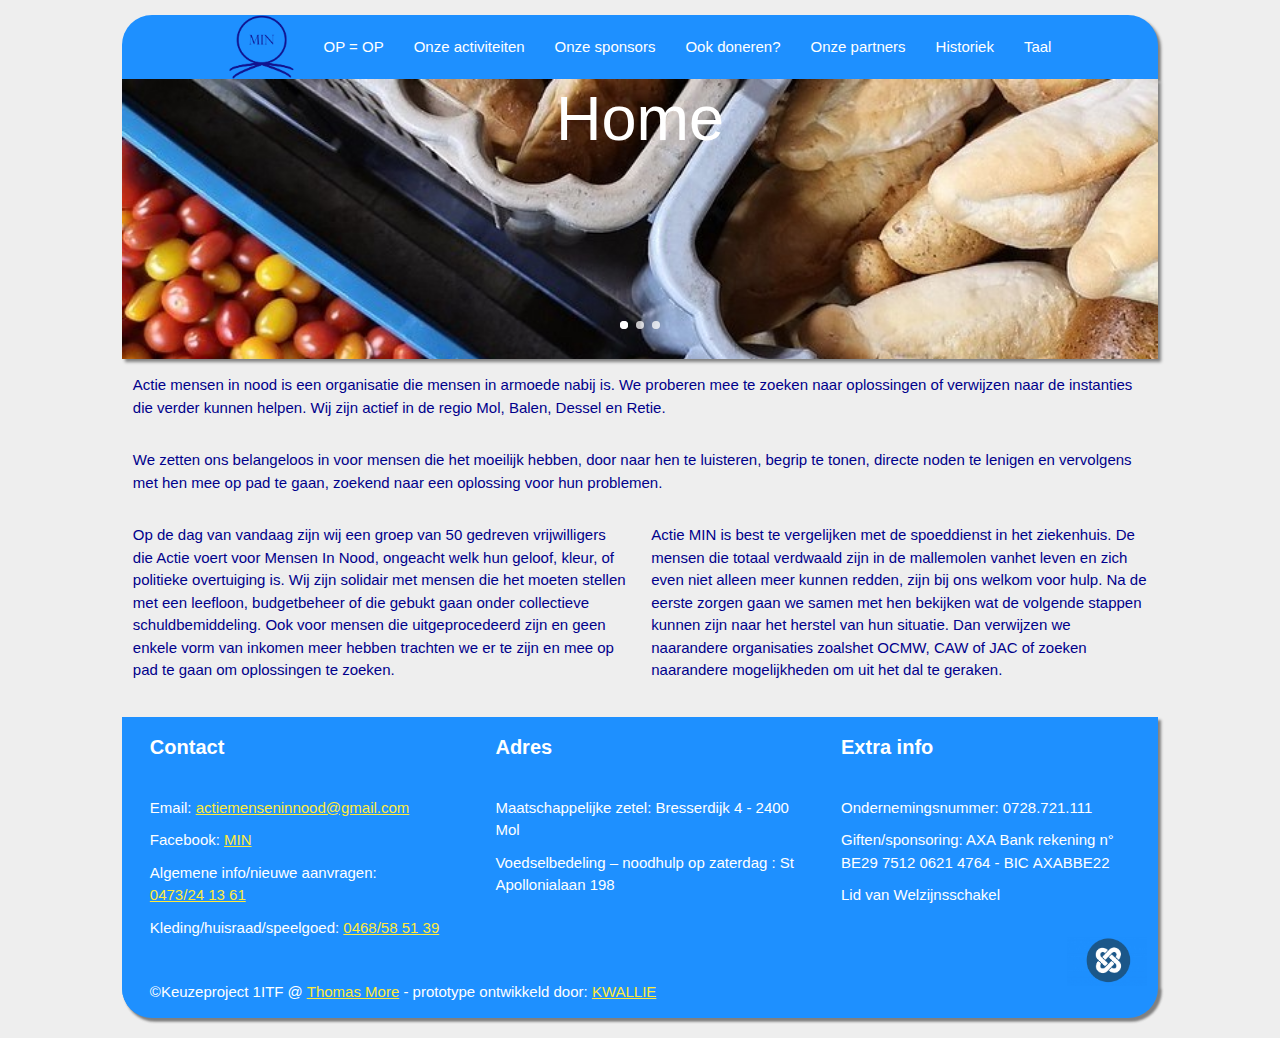
==== min/index.html @ efc30c5e "geen vertaling maar wel alles terug ccorrect gezet" ====
<!DOCTYPE html>
<html lang="nl">

<head>
    <meta charset="UTF-8">
    <meta name="viewport" content="width=device-width, initial-scale=1.0" />
    <meta name="description" content="Actie Min. Mensen in nood">
    <meta name="author" content="KWALLIE">
    <title>Home | MIN mol</title>
    <link href="https://fonts.googleapis.com/icon?family=Material+Icons" rel="stylesheet">
    <link type="text/css" rel="stylesheet" href="css/materialize.min.css" media="screen" />
    <link href="css/min.css" type="text/css" rel="stylesheet" media="screen" />
    <link rel="shortcut icon" type="image/x-icon" href="images/favicon.ico">
</head>

<body>
    <div class="container">
        <header>

            <div id="navigatie">
                <nav>
                    <div class="nav-wrapper">
                        <a href="#" data-target="mobile-demo" class="sidenav-trigger">
                            <i class="material-icons">menu</i></a>
                        <ul class="hide-on-med-and-down">
                            <li><a href="index.html"><img src="images/logo.png" alt="logo" width="65"></a></li>
                            <li><a href="opisop.html">OP = OP</a></li>
                            <li><a href="onzeactiviteiten.html">Onze activiteiten</a></li>
                            <li><a href="onzesponsors.html">Onze sponsors</a></li>
                            <li><a href="doneren.html">Ook doneren?</a></li>
                            <li><a href="partners.html">Onze partners</a></li>
                            <li><a href="historiek.html">Historiek</a></li>
                            <li><a class='dropdown-trigger' href='#' data-target='dropdown1'>Taal</a></li>
                        </ul>
                    </div>
                </nav>

                <ul class="sidenav" id="mobile-demo">
                    <li><a href="index.html"><i class="material-icons">home</i>Home</a></li>
                    <li><a href="opisop.html"><i class="material-icons">local_grocery_store</i>OP = OP</a></li>
                    <li><a href="onzeactiviteiten.html"><i class="material-icons">event</i>Onze activiteiten</a></li>
                    <li><a href="onzesponsors.html"><i class="material-icons">perm_identity</i>Onze sponsors</a></li>
                    <li><a href="doneren.html"><i class="material-icons">attach_money</i>Ook doneren?</a></li>
                    <li><a href="partners.html"><i class="material-icons">supervisor_account</i>Onze partners</a></li>
                    <li><a href="historiek.html"><i class="material-icons">history</i>Historiek</a></li>
                    <li><a class='dropdown-trigger' href='#' data-target='dropdown2'>Taal</a></li>
                </ul>
                <ul id='dropdown1' class='dropdown-content'>
                    <li><a href="#!">Nederlands</a></li>
                    <li><a href="#!">Frans</a></li>
                    <li><a href="#!">Engels</a></li>
                    <li><a href="#!">four</a></li>
                    <li><a href="#!">five</a></li>
                </ul>
                <ul id='dropdown2' class='dropdown-content'>
                    <li><a href="#!">Nederlands</a></li>
                    <li><a href="#!">Frans</a></li>
                    <li><a href="#!">Engels</a></li>
                    <li><a href="#!">four</a></li>
                    <li><a href="#!">five</a></li>
                </ul>
            </div>
        </header>
        <slideshow>
            <div class="carousel carousel-slider center">

                <div class="carousel-item white-text midden" href="#one!">
                    <img src="images/slide1.jpg" alt="voedsel in manden">
                    <h1 class="slidertekst">Home</h1>
                </div>
                <div class="carousel-item white-text" href="#two!">
                    <img src="images/slide2.jpg" alt="brood geven">
                    <h2 class="slidertekst"><a href="opisop.html">Wekelijkse voedselbedeling</a></h2>
                </div>
                <div class="carousel-item white-text" href="#three!">
                    <img src="images/slide3.jpg" alt="groepsfoto vrijwilligers">
                    <h2 class="slidertekst">Onze vrijwilligers</h2>
                </div>
            </div>
        </slideshow>



        <article class="row">
            <p class="col s12">Actie mensen in nood is een organisatie die mensen in armoede nabij is. We proberen mee te zoeken naar oplossingen of verwijzen naar de instanties die verder kunnen helpen. Wij zijn actief in de regio Mol, Balen, Dessel en Retie.</p>

            <p class="col s12">We zetten ons belangeloos in voor mensen die het moeilijk hebben, door naar hen te luisteren, begrip te tonen, directe noden te lenigen en vervolgens met hen mee op pad te gaan, zoekend naar een oplossing voor hun problemen.</p>

            <p class="col s12 m6">Op de dag van vandaag zijn wij een groep van 50 gedreven vrijwilligers die Actie voert voor Mensen In Nood, ongeacht welk hun geloof, kleur, of politieke overtuiging is. Wij zijn solidair met mensen die het moeten stellen met een leefloon, budgetbeheer of die gebukt gaan onder collectieve schuldbemiddeling. Ook voor mensen die uitgeprocedeerd zijn en geen enkele vorm van inkomen meer hebben trachten we er te zijn en mee op pad te gaan om oplossingen te zoeken.</p>

            <p class="col s12 m6">Actie MIN is best te vergelijken met de spoeddienst in het ziekenhuis. De mensen die totaal verdwaald zijn in de mallemolen vanhet leven en zich even niet alleen meer kunnen redden, zijn bij ons welkom voor hulp. Na de eerste zorgen gaan we samen met hen bekijken wat de volgende stappen kunnen zijn naar het herstel van hun situatie. Dan verwijzen we naarandere organisaties zoalshet OCMW, CAW of JAC of zoeken naarandere mogelijkheden om uit het dal te geraken.</p>
        </article>

        <footer class="page-footer dodgerblue" id="mainfooter">
            <div class="row" id="rowheader">
                <div class="col s4">
                    <p>Contact</p>
                </div>
                <div class="col s4">
                    <p>Adres</p>
                </div>
                <div class="col s4">
                    <p>Extra info</p>
                </div>
            </div>
            <div class="row">
                <div class="col s4">
                    <p>Email: <a class="yellow-text" href="mailto:actiemenseninnood@gmail.com">actiemenseninnood@gmail.com</a></p>
                    <p>Facebook: <a class="yellow-text" href="https://www.facebook.com/groups/365422320316730/">MIN</a></p>
                    <p>Algemene info/nieuwe aanvragen: <a class="yellow-text" href="tel:0473241361">0473/24&nbsp;13&nbsp;61</a></p>
                    <p>Kleding/huisraad/speelgoed: <a class="yellow-text" href="tel:0468585139">0468/58&nbsp;51&nbsp;39</a></p>
                </div>
                <div class="col s4">
                    <p>Maatschappelijke zetel: Bresserdijk 4 - 2400 Mol</p>
                    <p>Voedselbedeling – noodhulp op zaterdag : St Apollonialaan 198</p>
                </div>
                <div class="col s4">
                    <p>Ondernemingsnummer: 0728.721.111</p>
                    <p>Giften/sponsoring: AXA Bank rekening n° BE29&nbsp;7512&nbsp;0621&nbsp;4764 - BIC&nbsp;AXABBE22</p>
                    <p id="onderfooter">Lid van Welzijnsschakel</p>
                    <img class="responsive-img" src="images/Welzijnsschakel%20Melle.png" alt="logo welzijnsschakel" width="80">
                </div>
                <div class="col s12 dodgerblue">
                    <p>&copy;Keuzeproject 1ITF @ <a href="https://www.thomasmore.be/">Thomas More</a> - prototype ontwikkeld door: <a href="http://www.kwallie.be">KWALLIE</a></p>
                </div>
            </div>
        </footer>

        <footer class="page-footer dodgerblue" id="mobilefooter">
            <p id="rowheader">Contact</p>
            <p>Email: <a class="yellow-text" href="mailto:actiemenseninnood@gmail.com">actiemenseninnood@gmail.com</a></p>
            <p>Facebook: <a class="yellow-text" href="https://www.facebook.com/groups/365422320316730/">MIN</a></p>
            <p>Algemene info/nieuwe aanvragen: <a class="yellow-text" href="tel:0473241361">0473/24&nbsp;13&nbsp;61</a></p>
            <p>Kleding/huisraad/speelgoed: <a class="yellow-text" href="tel:0468585139">0468/58&nbsp;51&nbsp;39</a></p>
            <br>
            <p id="rowheader">Adres</p>
            <p>Maatschappelijke zetel: Bresserdijk 4 - 2400 Mol</p>
            <p>Voedselbedeling – noodhulp op zaterdag : St Apollonialaan 198</p>
            <br>
            <p id="rowheader">Extra info</p>
            <p>Ondernemingsnummer: 0728.721.111</p>
            <p>Giften/sponsoring: AXA Bank rekening n° BE29&nbsp;7512&nbsp;0621&nbsp;4764 - BIC&nbsp;AXABBE22<img class="responsive-img" src="images/Welzijnsschakel%20Melle.png" alt="logo welzijnsschakel" width="80"></p>
            <p id="onderfooter">Lid van Welzijnsschakel</p>
            <div class="col s12">
                <p>&copy;Keuzeproject 1ITF @ <a href="https://www.thomasmore.be/">Thomas More</a> - prototype ontwikkeld door: <a href="http://www.kwallie.be">KWALLIE</a></p>
            </div>
        </footer>
    </div>
    <!--JavaScript at end of body for optimized loading-->
    <script src="https://code.jquery.com/jquery-3.4.1.slim.js"></script>
    <script type="text/javascript" src="js/materialize.min.js"></script>
    <script>
        $(document).ready(function() {
            $('.sidenav').sidenav();
        });

    </script>
    <script>
        $('.carousel.carousel-slider').carousel({
            fullWidth: true,
            indicators: true
        });

    </script>
    <script>
        $('.dropdown-trigger').dropdown();

    </script>
    <script>
        $('.carousel').carousel({
            fullWidth: true,
            indicators: true
        });

        $('i#prev').click(function() {
            $('.carousel').carousel('prev');
        });

        $('i#next').click(function() {
            $('.carousel').carousel('next');
        });

    </script>
</body>

</html>
---- min/css/min.css ----
/* Custom Stylesheet */


/* Schrijf hier je aanpassingen die specifiek voor MIN zijn
en die bovenop materialize komen */

.dodgerblue {
    background-color: dodgerblue;
    color: white;
    border-radius: 0px 0px 30px 30px;
    box-shadow: 3px 3px 3px grey;
}

.kader {
    background-color: #e8e9eb;
    border-radius: 0px 30px 0px 30px;
    box-shadow: 3px 3px 3px grey;
    text-align: center;
    margin-right: auto;
}


.centerino {
    display: flex;
    flex-wrap: wrap;
    justify-content: center;
}

nav {
    background-color: dodgerblue;
    color: white;
    text-align: center;
    border-radius: 30px 30px 0px 0px;
    box-shadow: 3px 3px 3px grey;
}

body {
    margin: auto;
    line-height: 1.5;
    background-color: #eee;
    color: darkblue;
    font-family: Arial, sans-serif;
}

a {
    text-decoration: underline;
}

nav a {
    text-decoration: none;
}

footer img {
    float: right;
}

#rowheader {
    font-weight: bold;
    font-size: 20px;
}

#onderfooter {
    padding-bottom: 15px;
}

footer div p a {
    color: #ffeb3b;
    background-color: dodgerblue;
}

.midden {
    position: relative;
    text-align: center;
    color: white;
}

.slidertekst {
    position: absolute;
    top: 10px;
    left: 50%;
    transform: translate(-50%, -50%);
    margin-top: 30px;
}

.slidertekst a {
    text-decoration: none;
    color: white;
    background-color: transparent;
}

#navigatie {
    padding-top: 15px;
}

h1 {
    text-align: center;
    margin-bottom: 0px;
    margin-top: 0px;
}

.opisop {
    margin-top: 15px;
}

@media only screen and (max-width: 600px) {
    .row.slider-center {
        position: absolute;
        top: 50%;
        width: 100%;
    }

    i#next {
        position: absolute;
        right: 10px;
        color: #fff;
        background: #634e4e99;
        font-size: 35px;
        font-weight: 800;
        border-radius: 50px;
        border: 1px solid;
    }

    i#prev {
        position: absolute;
        left: 20px;
        color: #fff;
        background: #634e4e99;
        font-size: 35px;
        font-weight: 800;
        border-radius: 50px;
        border: 1px solid;
    }
}

@media only screen and (max-width:600px) {
    .carousel {
        display: none;
    }

    body {
        width: 100%;
    }

    header h1 {
        float: right;
        margin-bottom: 0px;
    }

    footer p {
        padding-left: 5px;
        padding-right: 5px;
        padding-top: 0px;
        margin-top: 0px;
    }

    #mainfooter {
        display: none;
    }

    #mobilefooter {
        display: block;
    }

    footer div p {
        padding-left: 17px;
    }
}

@media only screen and (min-width: 601px) and (max-width: 992px) {
    .carousel {
        display: none;
    }

    #mainfooter {
        display: block;
    }

    #mobilefooter {
        display: none;
    }
}

@media only screen and (min-width: 993px) {

    .carousel {
        height: 280px;
        max-height: 280px;
        box-shadow: 3px 3px 3px grey;
        padding-bottom: 15px;
    }

    nav ul {
        display: flex;
        flex-wrap: wrap;
        justify-content: center;
    }

    footer p {
        padding-left: 17px;
        margin-top: -5px !important;
    }

    header img {
        float: top;
    }

    .container,
    body {
        background-color: #eee;
        color: darkblue;
        width: 90%;
    }

    #mainfooter {
        display: block;
    }

    #mobilefooter {
        display: none;
    }

    #dropdown1 li a {
        color: white;
        background-color: dodgerblue;
    }

    #dropdown1 {
        border-radius: 0px 0px 30px 30px;
    }
}
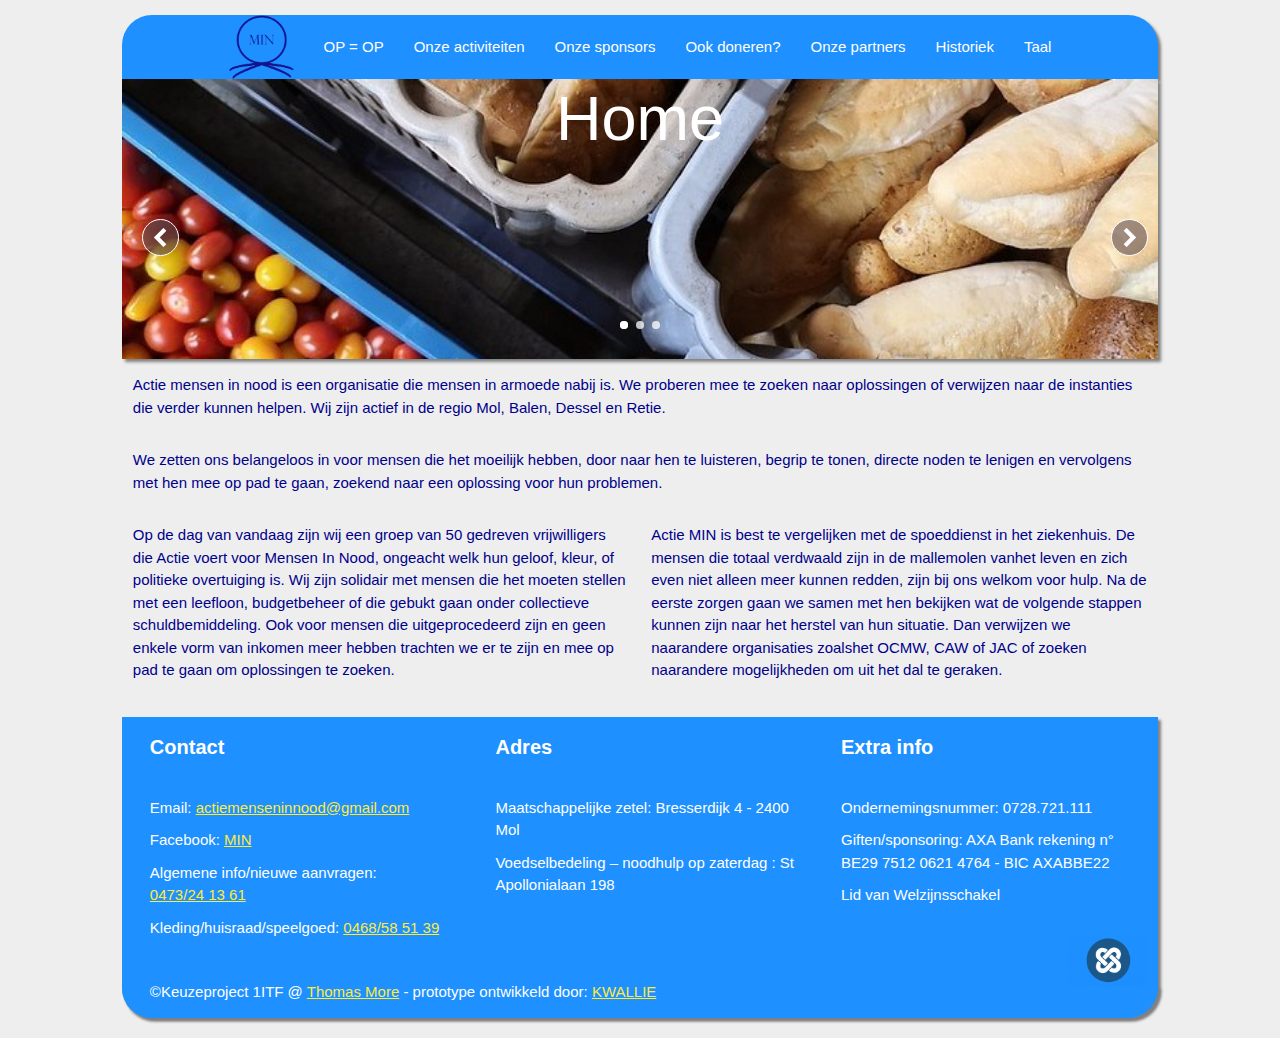
==== commit bd41c1e9: "slideshow opnieuw omdat github het verneukt heeft" ====
--- a/min/index.html
+++ b/min/index.html
@@ -76,6 +76,10 @@
                     <img src="images/slide3.jpg" alt="groepsfoto vrijwilligers">
                     <h2 class="slidertekst">Onze vrijwilligers</h2>
                 </div>
+                <div class="row slider-center">
+                    <i id="next" class="material-icons">chevron_right</i>
+                    <i id="prev" class="material-icons">chevron_left</i>
+                </div>
             </div>
         </slideshow>
 
@@ -153,18 +157,15 @@
         $(document).ready(function() {
             $('.sidenav').sidenav();
         });
-
     </script>
     <script>
         $('.carousel.carousel-slider').carousel({
             fullWidth: true,
             indicators: true
         });
-
     </script>
     <script>
         $('.dropdown-trigger').dropdown();
-
     </script>
     <script>
         $('.carousel').carousel({
@@ -179,8 +180,5 @@
         $('i#next').click(function() {
             $('.carousel').carousel('next');
         });
-
     </script>
-</body>
-
-</html>
+</body></html>
--- a/min/css/min.css
+++ b/min/css/min.css
@@ -102,34 +102,30 @@
     margin-top: 15px;
 }
 
-@media only screen and (max-width: 600px) {
-    .row.slider-center {
-        position: absolute;
-        top: 50%;
-        width: 100%;
-    }
-
-    i#next {
-        position: absolute;
-        right: 10px;
-        color: #fff;
-        background: #634e4e99;
-        font-size: 35px;
-        font-weight: 800;
-        border-radius: 50px;
-        border: 1px solid;
-    }
-
-    i#prev {
-        position: absolute;
-        left: 20px;
-        color: #fff;
-        background: #634e4e99;
-        font-size: 35px;
-        font-weight: 800;
-        border-radius: 50px;
-        border: 1px solid;
-    }
+.row.slider-center {
+    position: absolute;
+    top:50%;
+    width:100%;
+}
+i#next {
+      position: absolute;
+    right: 10px;
+    color: #fff;
+    background: #634e4e99;
+    font-size: 35px;
+    font-weight: 800;
+    border-radius: 50px;
+    border: 1px solid;
+}
+i#prev {
+    position: absolute;
+    left: 20px;
+      color: #fff;
+    background: #634e4e99;
+    font-size: 35px;
+    font-weight: 800;
+    border-radius: 50px;
+    border: 1px solid;
 }
 
 @media only screen and (max-width:600px) {
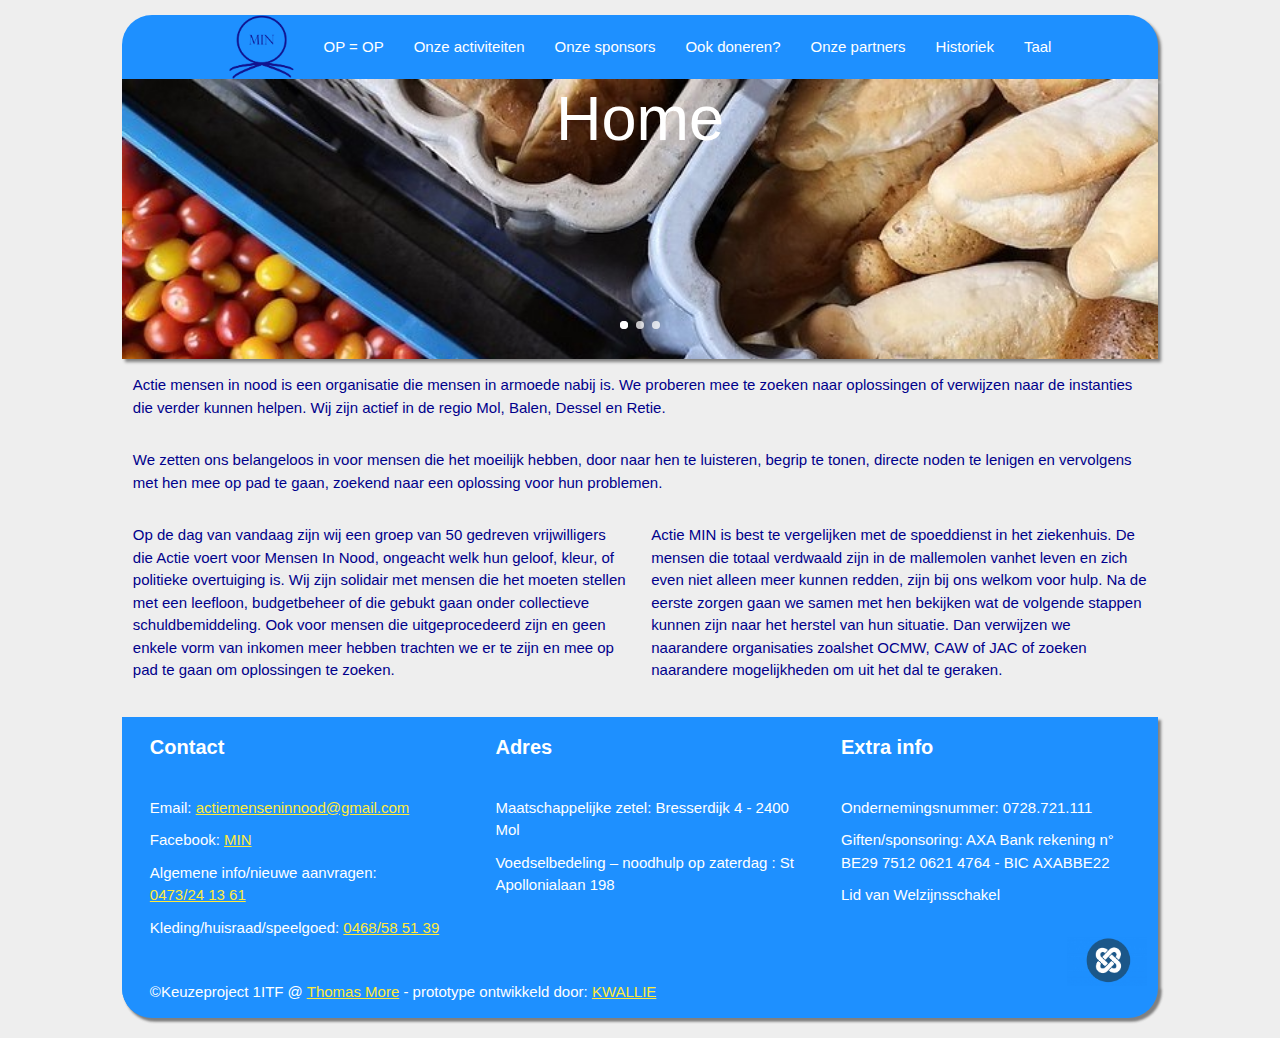
==== commit 76344ee8: "overal dropdown menu" ====
--- a/min/index.html
+++ b/min/index.html
@@ -49,15 +49,11 @@
                     <li><a href="#!">Nederlands</a></li>
                     <li><a href="#!">Frans</a></li>
                     <li><a href="#!">Engels</a></li>
-                    <li><a href="#!">four</a></li>
-                    <li><a href="#!">five</a></li>
                 </ul>
                 <ul id='dropdown2' class='dropdown-content'>
                     <li><a href="#!">Nederlands</a></li>
                     <li><a href="#!">Frans</a></li>
                     <li><a href="#!">Engels</a></li>
-                    <li><a href="#!">four</a></li>
-                    <li><a href="#!">five</a></li>
                 </ul>
             </div>
         </header>
@@ -75,10 +71,6 @@
                 <div class="carousel-item white-text" href="#three!">
                     <img src="images/slide3.jpg" alt="groepsfoto vrijwilligers">
                     <h2 class="slidertekst">Onze vrijwilligers</h2>
-                </div>
-                <div class="row slider-center">
-                    <i id="next" class="material-icons">chevron_right</i>
-                    <i id="prev" class="material-icons">chevron_left</i>
                 </div>
             </div>
         </slideshow>
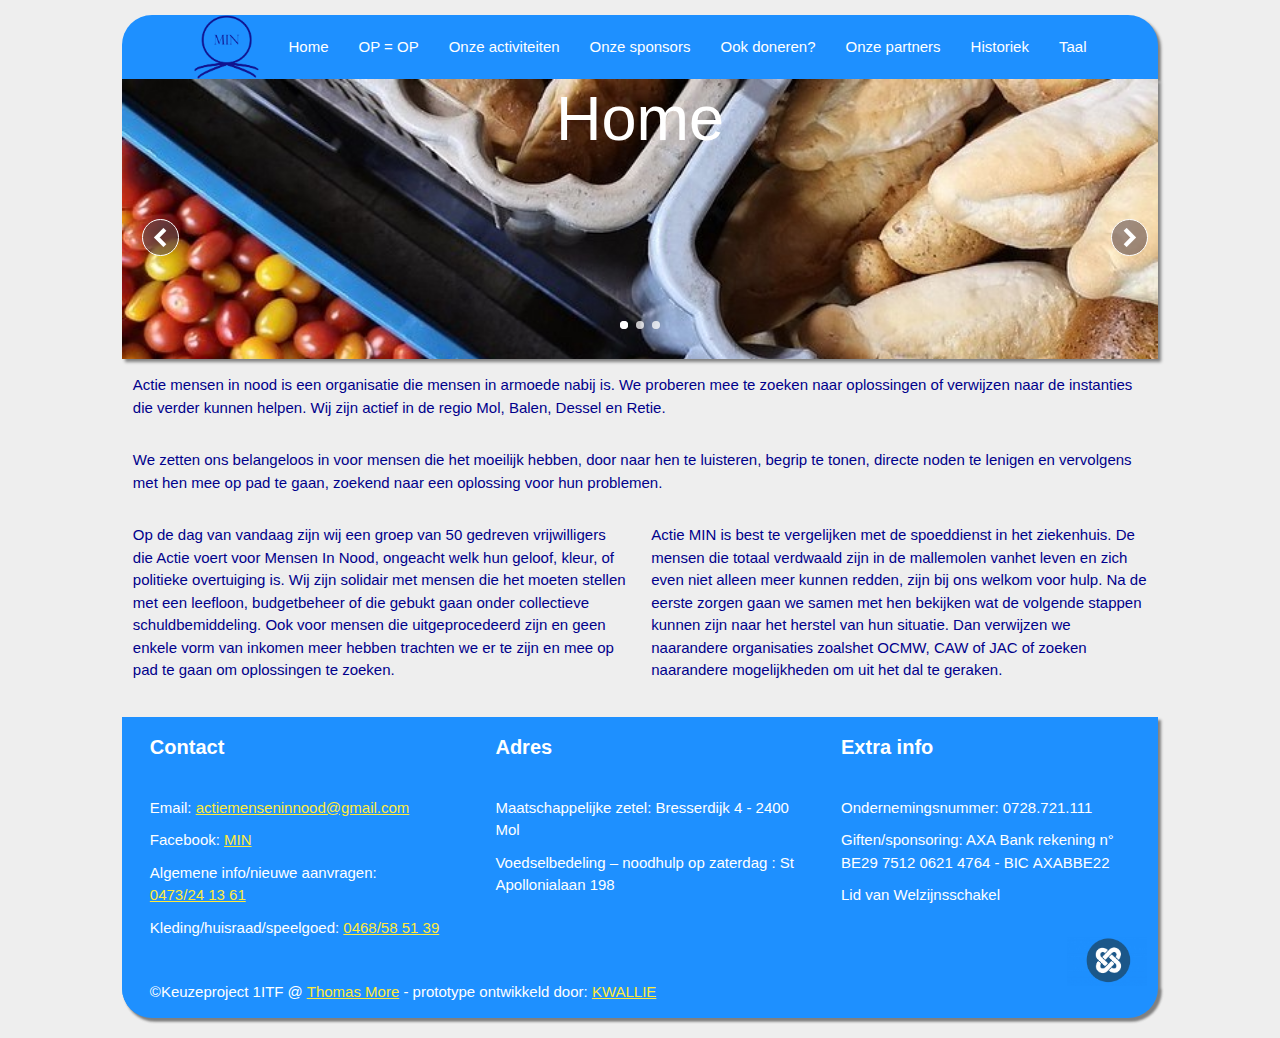
==== commit 49a80c0b: "home knop fixes" ====
--- a/min/index.html
+++ b/min/index.html
@@ -24,6 +24,7 @@
                             <i class="material-icons">menu</i></a>
                         <ul class="hide-on-med-and-down">
                             <li><a href="index.html"><img src="images/logo.png" alt="logo" width="65"></a></li>
+                            <li><a href="index.html">Home</a></li>
                             <li><a href="opisop.html">OP = OP</a></li>
                             <li><a href="onzeactiviteiten.html">Onze activiteiten</a></li>
                             <li><a href="onzesponsors.html">Onze sponsors</a></li>
@@ -49,11 +50,15 @@
                     <li><a href="#!">Nederlands</a></li>
                     <li><a href="#!">Frans</a></li>
                     <li><a href="#!">Engels</a></li>
+                    <li><a href="#!">four</a></li>
+                    <li><a href="#!">five</a></li>
                 </ul>
                 <ul id='dropdown2' class='dropdown-content'>
                     <li><a href="#!">Nederlands</a></li>
                     <li><a href="#!">Frans</a></li>
                     <li><a href="#!">Engels</a></li>
+                    <li><a href="#!">four</a></li>
+                    <li><a href="#!">five</a></li>
                 </ul>
             </div>
         </header>
@@ -71,6 +76,10 @@
                 <div class="carousel-item white-text" href="#three!">
                     <img src="images/slide3.jpg" alt="groepsfoto vrijwilligers">
                     <h2 class="slidertekst">Onze vrijwilligers</h2>
+                </div>
+                <div class="row slider-center">
+                    <i id="next" class="material-icons">chevron_right</i>
+                    <i id="prev" class="material-icons">chevron_left</i>
                 </div>
             </div>
         </slideshow>
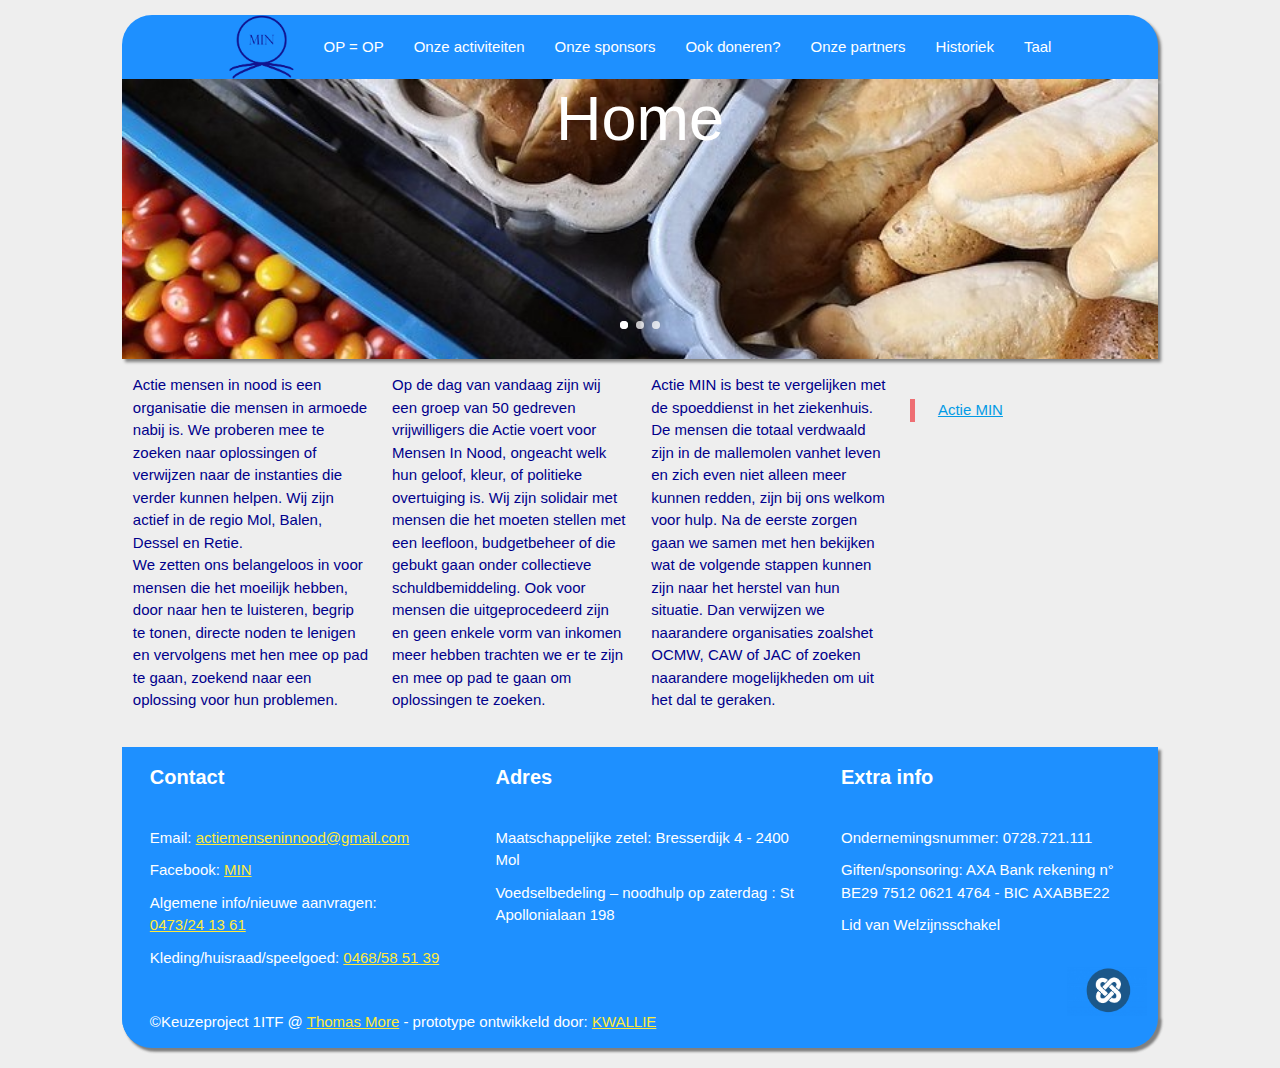
==== commit f7e52c11: "brakke fb inplmentatie" ====
--- a/min/index.html
+++ b/min/index.html
@@ -24,7 +24,6 @@
                             <i class="material-icons">menu</i></a>
                         <ul class="hide-on-med-and-down">
                             <li><a href="index.html"><img src="images/logo.png" alt="logo" width="65"></a></li>
-                            <li><a href="index.html">Home</a></li>
                             <li><a href="opisop.html">OP = OP</a></li>
                             <li><a href="onzeactiviteiten.html">Onze activiteiten</a></li>
                             <li><a href="onzesponsors.html">Onze sponsors</a></li>
@@ -77,24 +76,43 @@
                     <img src="images/slide3.jpg" alt="groepsfoto vrijwilligers">
                     <h2 class="slidertekst">Onze vrijwilligers</h2>
                 </div>
-                <div class="row slider-center">
-                    <i id="next" class="material-icons">chevron_right</i>
-                    <i id="prev" class="material-icons">chevron_left</i>
-                </div>
             </div>
         </slideshow>
 
-
-
-        <article class="row">
+        <article id="feedmain">
+            <div class="row">
+                <p class="col m3">Actie mensen in nood is een organisatie die mensen in armoede nabij is. We proberen mee te zoeken naar oplossingen of verwijzen naar de instanties die verder kunnen helpen. Wij zijn actief in de regio Mol, Balen, Dessel en Retie. <br> We zetten ons belangeloos in voor mensen die het moeilijk hebben, door naar hen te luisteren, begrip te tonen, directe noden te lenigen en vervolgens met hen mee op pad te gaan, zoekend naar een oplossing voor hun problemen. </p>
+
+                <p class="col m3">Op de dag van vandaag zijn wij een groep van 50 gedreven vrijwilligers die Actie voert voor Mensen In Nood, ongeacht welk hun geloof, kleur, of politieke overtuiging is. Wij zijn solidair met mensen die het moeten stellen met een leefloon, budgetbeheer of die gebukt gaan onder collectieve schuldbemiddeling. Ook voor mensen die uitgeprocedeerd zijn en geen enkele vorm van inkomen meer hebben trachten we er te zijn en mee op pad te gaan om oplossingen te zoeken.</p>
+
+                <p class="col m3">Actie MIN is best te vergelijken met de spoeddienst in het ziekenhuis. De mensen die totaal verdwaald zijn in de mallemolen vanhet leven en zich even niet alleen meer kunnen redden, zijn bij ons welkom voor hulp. Na de eerste zorgen gaan we samen met hen bekijken wat de volgende stappen kunnen zijn naar het herstel van hun situatie. Dan verwijzen we naarandere organisaties zoalshet OCMW, CAW of JAC of zoeken naarandere mogelijkheden om uit het dal te geraken.</p>
+
+                <div class="col m3" id="fb">
+                    <div class="fb-page" data-href="https://www.facebook.com/Actie-MIN-158650077586415/?__xts__[0]=68.[base64]" data-tabs="timeline" data-width="250" data-height="440" data-small-header="false" data-adapt-container-width="true" data-hide-cover="false" data-show-facepile="true">
+                        <blockquote cite="https://www.facebook.com/Actie-MIN-158650077586415/?__xts__[0]=68.[base64]" class="fb-xfbml-parse-ignore"><a href="https://www.facebook.com/Actie-MIN-158650077586415/?__xts__[0]=68.[base64]">Actie MIN</a></blockquote>
+                    </div>
+                </div>
+            </div>
+        </article>
+
+
+
+        <article class="row" id="feedmobile">
             <p class="col s12">Actie mensen in nood is een organisatie die mensen in armoede nabij is. We proberen mee te zoeken naar oplossingen of verwijzen naar de instanties die verder kunnen helpen. Wij zijn actief in de regio Mol, Balen, Dessel en Retie.</p>
 
             <p class="col s12">We zetten ons belangeloos in voor mensen die het moeilijk hebben, door naar hen te luisteren, begrip te tonen, directe noden te lenigen en vervolgens met hen mee op pad te gaan, zoekend naar een oplossing voor hun problemen.</p>
 
-            <p class="col s12 m6">Op de dag van vandaag zijn wij een groep van 50 gedreven vrijwilligers die Actie voert voor Mensen In Nood, ongeacht welk hun geloof, kleur, of politieke overtuiging is. Wij zijn solidair met mensen die het moeten stellen met een leefloon, budgetbeheer of die gebukt gaan onder collectieve schuldbemiddeling. Ook voor mensen die uitgeprocedeerd zijn en geen enkele vorm van inkomen meer hebben trachten we er te zijn en mee op pad te gaan om oplossingen te zoeken.</p>
-
-            <p class="col s12 m6">Actie MIN is best te vergelijken met de spoeddienst in het ziekenhuis. De mensen die totaal verdwaald zijn in de mallemolen vanhet leven en zich even niet alleen meer kunnen redden, zijn bij ons welkom voor hulp. Na de eerste zorgen gaan we samen met hen bekijken wat de volgende stappen kunnen zijn naar het herstel van hun situatie. Dan verwijzen we naarandere organisaties zoalshet OCMW, CAW of JAC of zoeken naarandere mogelijkheden om uit het dal te geraken.</p>
+            <p class="col s12">Op de dag van vandaag zijn wij een groep van 50 gedreven vrijwilligers die Actie voert voor Mensen In Nood, ongeacht welk hun geloof, kleur, of politieke overtuiging is. Wij zijn solidair met mensen die het moeten stellen met een leefloon, budgetbeheer of die gebukt gaan onder collectieve schuldbemiddeling. Ook voor mensen die uitgeprocedeerd zijn en geen enkele vorm van inkomen meer hebben trachten we er te zijn en mee op pad te gaan om oplossingen te zoeken.</p>
+
+            <p class="col s12">Actie MIN is best te vergelijken met de spoeddienst in het ziekenhuis. De mensen die totaal verdwaald zijn in de mallemolen vanhet leven en zich even niet alleen meer kunnen redden, zijn bij ons welkom voor hulp. Na de eerste zorgen gaan we samen met hen bekijken wat de volgende stappen kunnen zijn naar het herstel van hun situatie. Dan verwijzen we naarandere organisaties zoalshet OCMW, CAW of JAC of zoeken naarandere mogelijkheden om uit het dal te geraken.</p>
+
+            <div class="col s12" id="fb">
+                <div class="fb-page" data-href="https://www.facebook.com/Actie-MIN-158650077586415/?__xts__[0]=68.[base64]" data-tabs="timeline" data-width="350" data-height="440" data-small-header="false" data-adapt-container-width="true" data-hide-cover="false" data-show-facepile="true">
+                    <blockquote cite="https://www.facebook.com/Actie-MIN-158650077586415/?__xts__[0]=68.[base64]" class="fb-xfbml-parse-ignore"><a href="https://www.facebook.com/Actie-MIN-158650077586415/?__xts__[0]=68.[base64]">Actie MIN</a></blockquote>
+                </div>
+            </div>
         </article>
+
 
         <footer class="page-footer dodgerblue" id="mainfooter">
             <div class="row" id="rowheader">
@@ -182,4 +200,6 @@
             $('.carousel').carousel('next');
         });
     </script>
+    <div id="fb-root"></div>
+    <script async defer crossorigin="anonymous" src="https://connect.facebook.net/nl_NL/sdk.js#xfbml=1&version=v5.0"></script>
 </body></html>
--- a/min/css/min.css
+++ b/min/css/min.css
@@ -102,30 +102,38 @@
     margin-top: 15px;
 }
 
-.row.slider-center {
-    position: absolute;
-    top:50%;
-    width:100%;
-}
-i#next {
-      position: absolute;
-    right: 10px;
-    color: #fff;
-    background: #634e4e99;
-    font-size: 35px;
-    font-weight: 800;
-    border-radius: 50px;
-    border: 1px solid;
-}
-i#prev {
-    position: absolute;
-    left: 20px;
-      color: #fff;
-    background: #634e4e99;
-    font-size: 35px;
-    font-weight: 800;
-    border-radius: 50px;
-    border: 1px solid;
+#fb {
+    margin-top: 20px;
+}
+
+@media only screen and (max-width: 600px) {
+    .row.slider-center {
+        position: absolute;
+        top: 50%;
+        width: 100%;
+    }
+
+    i#next {
+        position: absolute;
+        right: 10px;
+        color: #fff;
+        background: #634e4e99;
+        font-size: 35px;
+        font-weight: 800;
+        border-radius: 50px;
+        border: 1px solid;
+    }
+
+    i#prev {
+        position: absolute;
+        left: 20px;
+        color: #fff;
+        background: #634e4e99;
+        font-size: 35px;
+        font-weight: 800;
+        border-radius: 50px;
+        border: 1px solid;
+    }
 }
 
 @media only screen and (max-width:600px) {
@@ -160,6 +168,14 @@
     footer div p {
         padding-left: 17px;
     }
+    
+    #feedmain {
+        display: none;
+    }
+    
+    #feedmobile {
+        display: block;
+    }
 }
 
 @media only screen and (min-width: 601px) and (max-width: 992px) {
@@ -173,6 +189,14 @@
 
     #mobilefooter {
         display: none;
+    }
+
+    #feedmain {
+        display: none;
+    }
+    
+    #feedmobile {
+        display: block;
     }
 }
 
@@ -223,4 +247,12 @@
     #dropdown1 {
         border-radius: 0px 0px 30px 30px;
     }
-}
+
+    #feedmain {
+        display: block;
+    }
+    
+    #feedmobile {
+        display: none;
+    }
+}
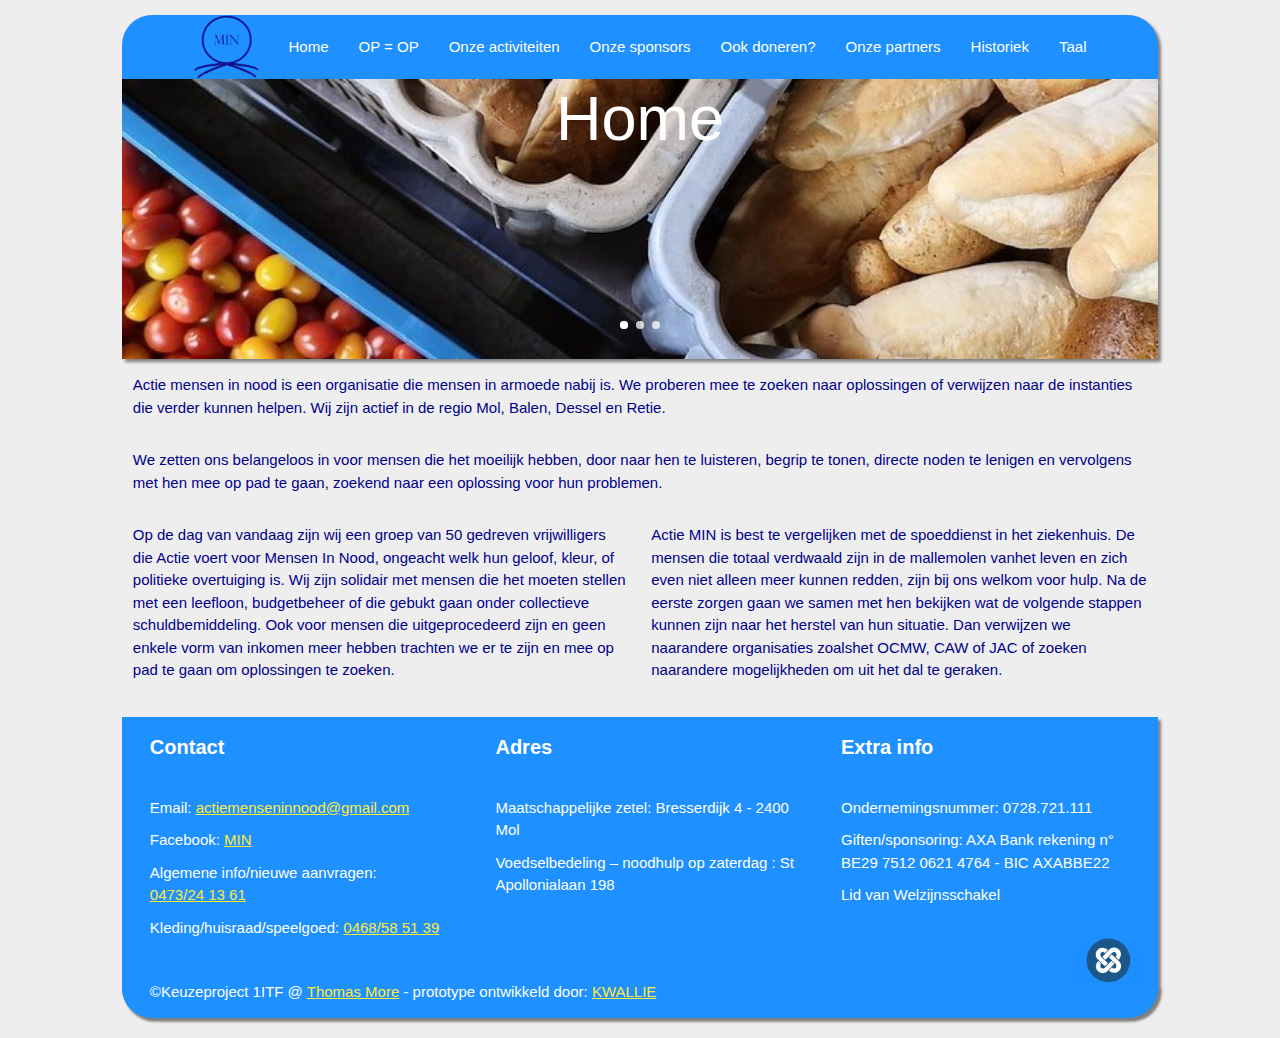
==== commit 415455fe: "engelse pagina" ====
--- a/min/index.html
+++ b/min/index.html
@@ -24,6 +24,7 @@
                             <i class="material-icons">menu</i></a>
                         <ul class="hide-on-med-and-down">
                             <li><a href="index.html"><img src="images/logo.png" alt="logo" width="65"></a></li>
+                            <li><a href="index.html">Home</a></li>
                             <li><a href="opisop.html">OP = OP</a></li>
                             <li><a href="onzeactiviteiten.html">Onze activiteiten</a></li>
                             <li><a href="onzesponsors.html">Onze sponsors</a></li>
@@ -43,21 +44,17 @@
                     <li><a href="doneren.html"><i class="material-icons">attach_money</i>Ook doneren?</a></li>
                     <li><a href="partners.html"><i class="material-icons">supervisor_account</i>Onze partners</a></li>
                     <li><a href="historiek.html"><i class="material-icons">history</i>Historiek</a></li>
-                    <li><a class='dropdown-trigger' href='#' data-target='dropdown2'>Taal</a></li>
+                    <li><a class='dropdown-trigger' href='#' data-target='dropdown2'><i class="material-icons">language</i>Taal</a></li>
                 </ul>
                 <ul id='dropdown1' class='dropdown-content'>
-                    <li><a href="#!">Nederlands</a></li>
-                    <li><a href="#!">Frans</a></li>
-                    <li><a href="#!">Engels</a></li>
-                    <li><a href="#!">four</a></li>
-                    <li><a href="#!">five</a></li>
+                    <li><a href="index.html">Nederlands</a></li>
+                    <li><a href="frans.html">Frans</a></li>
+                    <li><a href="engels.html">Engels</a></li>
                 </ul>
                 <ul id='dropdown2' class='dropdown-content'>
-                    <li><a href="#!">Nederlands</a></li>
-                    <li><a href="#!">Frans</a></li>
-                    <li><a href="#!">Engels</a></li>
-                    <li><a href="#!">four</a></li>
-                    <li><a href="#!">five</a></li>
+                    <li><a href="index.html">Nederlands</a></li>
+                    <li><a href="frans.html">Frans</a></li>
+                    <li><a href="engels.html">Engels</a></li>
                 </ul>
             </div>
         </header>
@@ -76,43 +73,24 @@
                     <img src="images/slide3.jpg" alt="groepsfoto vrijwilligers">
                     <h2 class="slidertekst">Onze vrijwilligers</h2>
                 </div>
+                <div class="row slider-center">
+                    <i id="next" class="material-icons">chevron_right</i>
+                    <i id="prev" class="material-icons">chevron_left</i>
+                </div>
             </div>
         </slideshow>
 
-        <article id="feedmain">
-            <div class="row">
-                <p class="col m3">Actie mensen in nood is een organisatie die mensen in armoede nabij is. We proberen mee te zoeken naar oplossingen of verwijzen naar de instanties die verder kunnen helpen. Wij zijn actief in de regio Mol, Balen, Dessel en Retie. <br> We zetten ons belangeloos in voor mensen die het moeilijk hebben, door naar hen te luisteren, begrip te tonen, directe noden te lenigen en vervolgens met hen mee op pad te gaan, zoekend naar een oplossing voor hun problemen. </p>
-
-                <p class="col m3">Op de dag van vandaag zijn wij een groep van 50 gedreven vrijwilligers die Actie voert voor Mensen In Nood, ongeacht welk hun geloof, kleur, of politieke overtuiging is. Wij zijn solidair met mensen die het moeten stellen met een leefloon, budgetbeheer of die gebukt gaan onder collectieve schuldbemiddeling. Ook voor mensen die uitgeprocedeerd zijn en geen enkele vorm van inkomen meer hebben trachten we er te zijn en mee op pad te gaan om oplossingen te zoeken.</p>
-
-                <p class="col m3">Actie MIN is best te vergelijken met de spoeddienst in het ziekenhuis. De mensen die totaal verdwaald zijn in de mallemolen vanhet leven en zich even niet alleen meer kunnen redden, zijn bij ons welkom voor hulp. Na de eerste zorgen gaan we samen met hen bekijken wat de volgende stappen kunnen zijn naar het herstel van hun situatie. Dan verwijzen we naarandere organisaties zoalshet OCMW, CAW of JAC of zoeken naarandere mogelijkheden om uit het dal te geraken.</p>
-
-                <div class="col m3" id="fb">
-                    <div class="fb-page" data-href="https://www.facebook.com/Actie-MIN-158650077586415/?__xts__[0]=68.[base64]" data-tabs="timeline" data-width="250" data-height="440" data-small-header="false" data-adapt-container-width="true" data-hide-cover="false" data-show-facepile="true">
-                        <blockquote cite="https://www.facebook.com/Actie-MIN-158650077586415/?__xts__[0]=68.[base64]" class="fb-xfbml-parse-ignore"><a href="https://www.facebook.com/Actie-MIN-158650077586415/?__xts__[0]=68.[base64]">Actie MIN</a></blockquote>
-                    </div>
-                </div>
-            </div>
-        </article>
 
 
-
-        <article class="row" id="feedmobile">
+        <article class="row">
             <p class="col s12">Actie mensen in nood is een organisatie die mensen in armoede nabij is. We proberen mee te zoeken naar oplossingen of verwijzen naar de instanties die verder kunnen helpen. Wij zijn actief in de regio Mol, Balen, Dessel en Retie.</p>
 
             <p class="col s12">We zetten ons belangeloos in voor mensen die het moeilijk hebben, door naar hen te luisteren, begrip te tonen, directe noden te lenigen en vervolgens met hen mee op pad te gaan, zoekend naar een oplossing voor hun problemen.</p>
 
-            <p class="col s12">Op de dag van vandaag zijn wij een groep van 50 gedreven vrijwilligers die Actie voert voor Mensen In Nood, ongeacht welk hun geloof, kleur, of politieke overtuiging is. Wij zijn solidair met mensen die het moeten stellen met een leefloon, budgetbeheer of die gebukt gaan onder collectieve schuldbemiddeling. Ook voor mensen die uitgeprocedeerd zijn en geen enkele vorm van inkomen meer hebben trachten we er te zijn en mee op pad te gaan om oplossingen te zoeken.</p>
+            <p class="col s12 m6">Op de dag van vandaag zijn wij een groep van 50 gedreven vrijwilligers die Actie voert voor Mensen In Nood, ongeacht welk hun geloof, kleur, of politieke overtuiging is. Wij zijn solidair met mensen die het moeten stellen met een leefloon, budgetbeheer of die gebukt gaan onder collectieve schuldbemiddeling. Ook voor mensen die uitgeprocedeerd zijn en geen enkele vorm van inkomen meer hebben trachten we er te zijn en mee op pad te gaan om oplossingen te zoeken.</p>
 
-            <p class="col s12">Actie MIN is best te vergelijken met de spoeddienst in het ziekenhuis. De mensen die totaal verdwaald zijn in de mallemolen vanhet leven en zich even niet alleen meer kunnen redden, zijn bij ons welkom voor hulp. Na de eerste zorgen gaan we samen met hen bekijken wat de volgende stappen kunnen zijn naar het herstel van hun situatie. Dan verwijzen we naarandere organisaties zoalshet OCMW, CAW of JAC of zoeken naarandere mogelijkheden om uit het dal te geraken.</p>
-
-            <div class="col s12" id="fb">
-                <div class="fb-page" data-href="https://www.facebook.com/Actie-MIN-158650077586415/?__xts__[0]=68.[base64]" data-tabs="timeline" data-width="350" data-height="440" data-small-header="false" data-adapt-container-width="true" data-hide-cover="false" data-show-facepile="true">
-                    <blockquote cite="https://www.facebook.com/Actie-MIN-158650077586415/?__xts__[0]=68.[base64]" class="fb-xfbml-parse-ignore"><a href="https://www.facebook.com/Actie-MIN-158650077586415/?__xts__[0]=68.[base64]">Actie MIN</a></blockquote>
-                </div>
-            </div>
+            <p class="col s12 m6">Actie MIN is best te vergelijken met de spoeddienst in het ziekenhuis. De mensen die totaal verdwaald zijn in de mallemolen vanhet leven en zich even niet alleen meer kunnen redden, zijn bij ons welkom voor hulp. Na de eerste zorgen gaan we samen met hen bekijken wat de volgende stappen kunnen zijn naar het herstel van hun situatie. Dan verwijzen we naarandere organisaties zoalshet OCMW, CAW of JAC of zoeken naarandere mogelijkheden om uit het dal te geraken.</p>
         </article>
-
 
         <footer class="page-footer dodgerblue" id="mainfooter">
             <div class="row" id="rowheader">
@@ -200,6 +178,4 @@
             $('.carousel').carousel('next');
         });
     </script>
-    <div id="fb-root"></div>
-    <script async defer crossorigin="anonymous" src="https://connect.facebook.net/nl_NL/sdk.js#xfbml=1&version=v5.0"></script>
 </body></html>
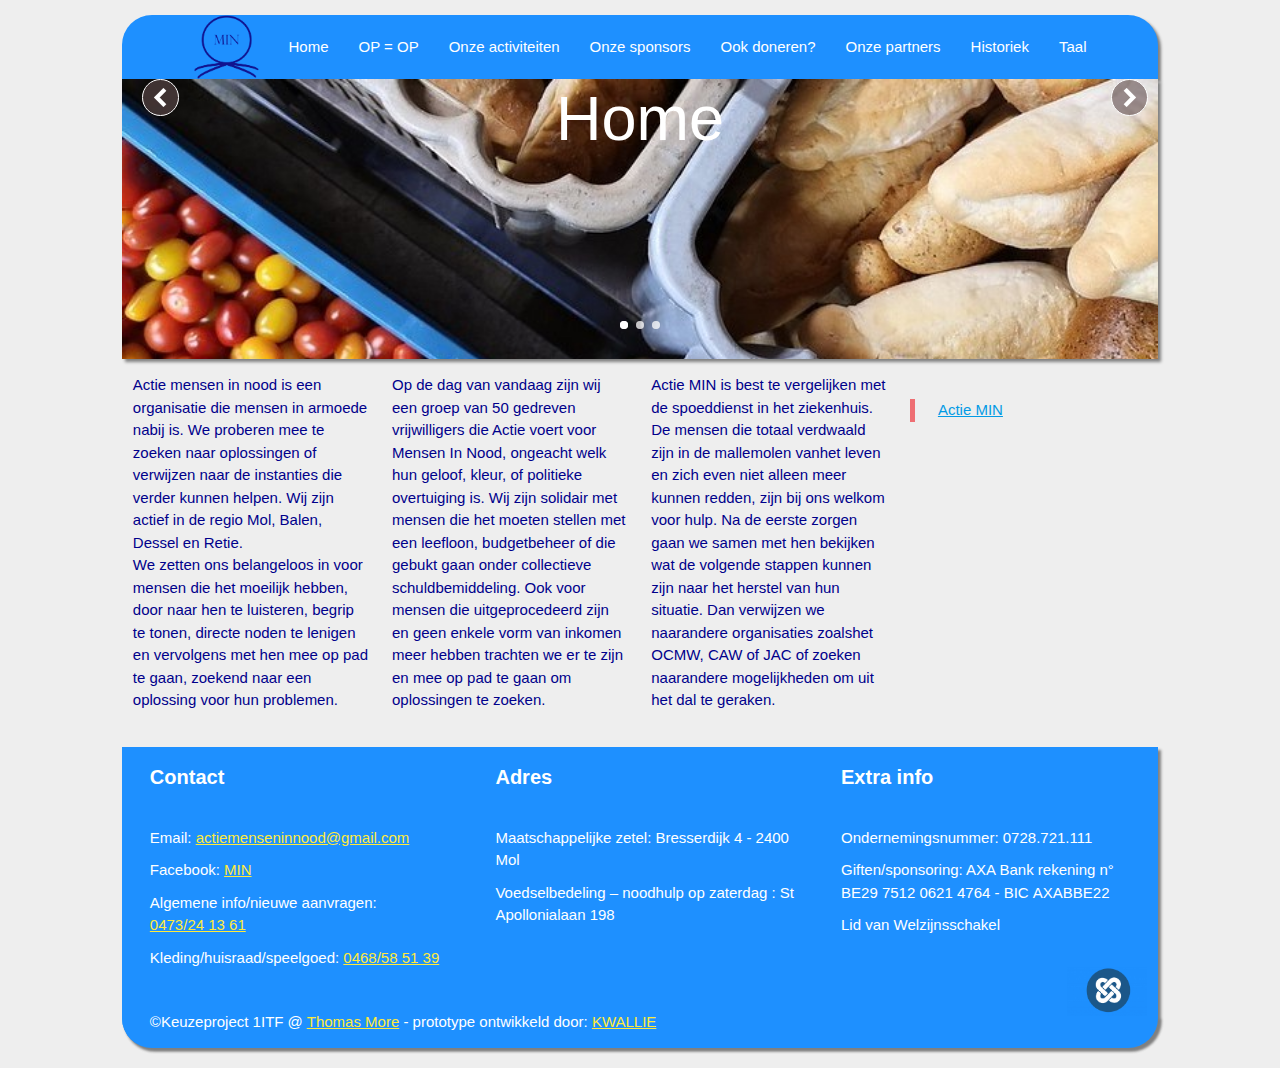
==== commit c2779f09: "Merge branch 'master' into fb" ====
--- a/min/index.html
+++ b/min/index.html
@@ -80,17 +80,40 @@
             </div>
         </slideshow>
 
-
-
-        <article class="row">
+        <article id="feedmain">
+            <div class="row">
+                <p class="col m3">Actie mensen in nood is een organisatie die mensen in armoede nabij is. We proberen mee te zoeken naar oplossingen of verwijzen naar de instanties die verder kunnen helpen. Wij zijn actief in de regio Mol, Balen, Dessel en Retie. <br> We zetten ons belangeloos in voor mensen die het moeilijk hebben, door naar hen te luisteren, begrip te tonen, directe noden te lenigen en vervolgens met hen mee op pad te gaan, zoekend naar een oplossing voor hun problemen. </p>
+
+                <p class="col m3">Op de dag van vandaag zijn wij een groep van 50 gedreven vrijwilligers die Actie voert voor Mensen In Nood, ongeacht welk hun geloof, kleur, of politieke overtuiging is. Wij zijn solidair met mensen die het moeten stellen met een leefloon, budgetbeheer of die gebukt gaan onder collectieve schuldbemiddeling. Ook voor mensen die uitgeprocedeerd zijn en geen enkele vorm van inkomen meer hebben trachten we er te zijn en mee op pad te gaan om oplossingen te zoeken.</p>
+
+                <p class="col m3">Actie MIN is best te vergelijken met de spoeddienst in het ziekenhuis. De mensen die totaal verdwaald zijn in de mallemolen vanhet leven en zich even niet alleen meer kunnen redden, zijn bij ons welkom voor hulp. Na de eerste zorgen gaan we samen met hen bekijken wat de volgende stappen kunnen zijn naar het herstel van hun situatie. Dan verwijzen we naarandere organisaties zoalshet OCMW, CAW of JAC of zoeken naarandere mogelijkheden om uit het dal te geraken.</p>
+
+                <div class="col m3" id="fb">
+                    <div class="fb-page" data-href="https://www.facebook.com/Actie-MIN-158650077586415/?__xts__[0]=68.[base64]" data-tabs="timeline" data-width="250" data-height="440" data-small-header="false" data-adapt-container-width="true" data-hide-cover="false" data-show-facepile="true">
+                        <blockquote cite="https://www.facebook.com/Actie-MIN-158650077586415/?__xts__[0]=68.[base64]" class="fb-xfbml-parse-ignore"><a href="https://www.facebook.com/Actie-MIN-158650077586415/?__xts__[0]=68.[base64]">Actie MIN</a></blockquote>
+                    </div>
+                </div>
+            </div>
+        </article>
+
+
+
+        <article class="row" id="feedmobile">
             <p class="col s12">Actie mensen in nood is een organisatie die mensen in armoede nabij is. We proberen mee te zoeken naar oplossingen of verwijzen naar de instanties die verder kunnen helpen. Wij zijn actief in de regio Mol, Balen, Dessel en Retie.</p>
 
             <p class="col s12">We zetten ons belangeloos in voor mensen die het moeilijk hebben, door naar hen te luisteren, begrip te tonen, directe noden te lenigen en vervolgens met hen mee op pad te gaan, zoekend naar een oplossing voor hun problemen.</p>
 
-            <p class="col s12 m6">Op de dag van vandaag zijn wij een groep van 50 gedreven vrijwilligers die Actie voert voor Mensen In Nood, ongeacht welk hun geloof, kleur, of politieke overtuiging is. Wij zijn solidair met mensen die het moeten stellen met een leefloon, budgetbeheer of die gebukt gaan onder collectieve schuldbemiddeling. Ook voor mensen die uitgeprocedeerd zijn en geen enkele vorm van inkomen meer hebben trachten we er te zijn en mee op pad te gaan om oplossingen te zoeken.</p>
-
-            <p class="col s12 m6">Actie MIN is best te vergelijken met de spoeddienst in het ziekenhuis. De mensen die totaal verdwaald zijn in de mallemolen vanhet leven en zich even niet alleen meer kunnen redden, zijn bij ons welkom voor hulp. Na de eerste zorgen gaan we samen met hen bekijken wat de volgende stappen kunnen zijn naar het herstel van hun situatie. Dan verwijzen we naarandere organisaties zoalshet OCMW, CAW of JAC of zoeken naarandere mogelijkheden om uit het dal te geraken.</p>
+            <p class="col s12">Op de dag van vandaag zijn wij een groep van 50 gedreven vrijwilligers die Actie voert voor Mensen In Nood, ongeacht welk hun geloof, kleur, of politieke overtuiging is. Wij zijn solidair met mensen die het moeten stellen met een leefloon, budgetbeheer of die gebukt gaan onder collectieve schuldbemiddeling. Ook voor mensen die uitgeprocedeerd zijn en geen enkele vorm van inkomen meer hebben trachten we er te zijn en mee op pad te gaan om oplossingen te zoeken.</p>
+
+            <p class="col s12">Actie MIN is best te vergelijken met de spoeddienst in het ziekenhuis. De mensen die totaal verdwaald zijn in de mallemolen vanhet leven en zich even niet alleen meer kunnen redden, zijn bij ons welkom voor hulp. Na de eerste zorgen gaan we samen met hen bekijken wat de volgende stappen kunnen zijn naar het herstel van hun situatie. Dan verwijzen we naarandere organisaties zoalshet OCMW, CAW of JAC of zoeken naarandere mogelijkheden om uit het dal te geraken.</p>
+
+            <div class="col s12" id="fb">
+                <div class="fb-page" data-href="https://www.facebook.com/Actie-MIN-158650077586415/?__xts__[0]=68.[base64]" data-tabs="timeline" data-width="350" data-height="440" data-small-header="false" data-adapt-container-width="true" data-hide-cover="false" data-show-facepile="true">
+                    <blockquote cite="https://www.facebook.com/Actie-MIN-158650077586415/?__xts__[0]=68.[base64]" class="fb-xfbml-parse-ignore"><a href="https://www.facebook.com/Actie-MIN-158650077586415/?__xts__[0]=68.[base64]">Actie MIN</a></blockquote>
+                </div>
+            </div>
         </article>
+
 
         <footer class="page-footer dodgerblue" id="mainfooter">
             <div class="row" id="rowheader">
@@ -178,4 +201,6 @@
             $('.carousel').carousel('next');
         });
     </script>
+    <div id="fb-root"></div>
+    <script async defer crossorigin="anonymous" src="https://connect.facebook.net/nl_NL/sdk.js#xfbml=1&version=v5.0"></script>
 </body></html>
--- a/min/css/min.css
+++ b/min/css/min.css
@@ -106,34 +106,25 @@
     margin-top: 20px;
 }
 
-@media only screen and (max-width: 600px) {
-    .row.slider-center {
-        position: absolute;
-        top: 50%;
-        width: 100%;
-    }
-
-    i#next {
-        position: absolute;
-        right: 10px;
-        color: #fff;
-        background: #634e4e99;
-        font-size: 35px;
-        font-weight: 800;
-        border-radius: 50px;
-        border: 1px solid;
-    }
-
-    i#prev {
-        position: absolute;
-        left: 20px;
-        color: #fff;
-        background: #634e4e99;
-        font-size: 35px;
-        font-weight: 800;
-        border-radius: 50px;
-        border: 1px solid;
-    }
+i#next {
+      position: absolute;
+    right: 10px;
+    color: #fff;
+    background: #634e4e99;
+    font-size: 35px;
+    font-weight: 800;
+    border-radius: 50px;
+    border: 1px solid;
+}
+i#prev {
+    position: absolute;
+    left: 20px;
+      color: #fff;
+    background: #634e4e99;
+    font-size: 35px;
+    font-weight: 800;
+    border-radius: 50px;
+    border: 1px solid;
 }
 
 @media only screen and (max-width:600px) {
